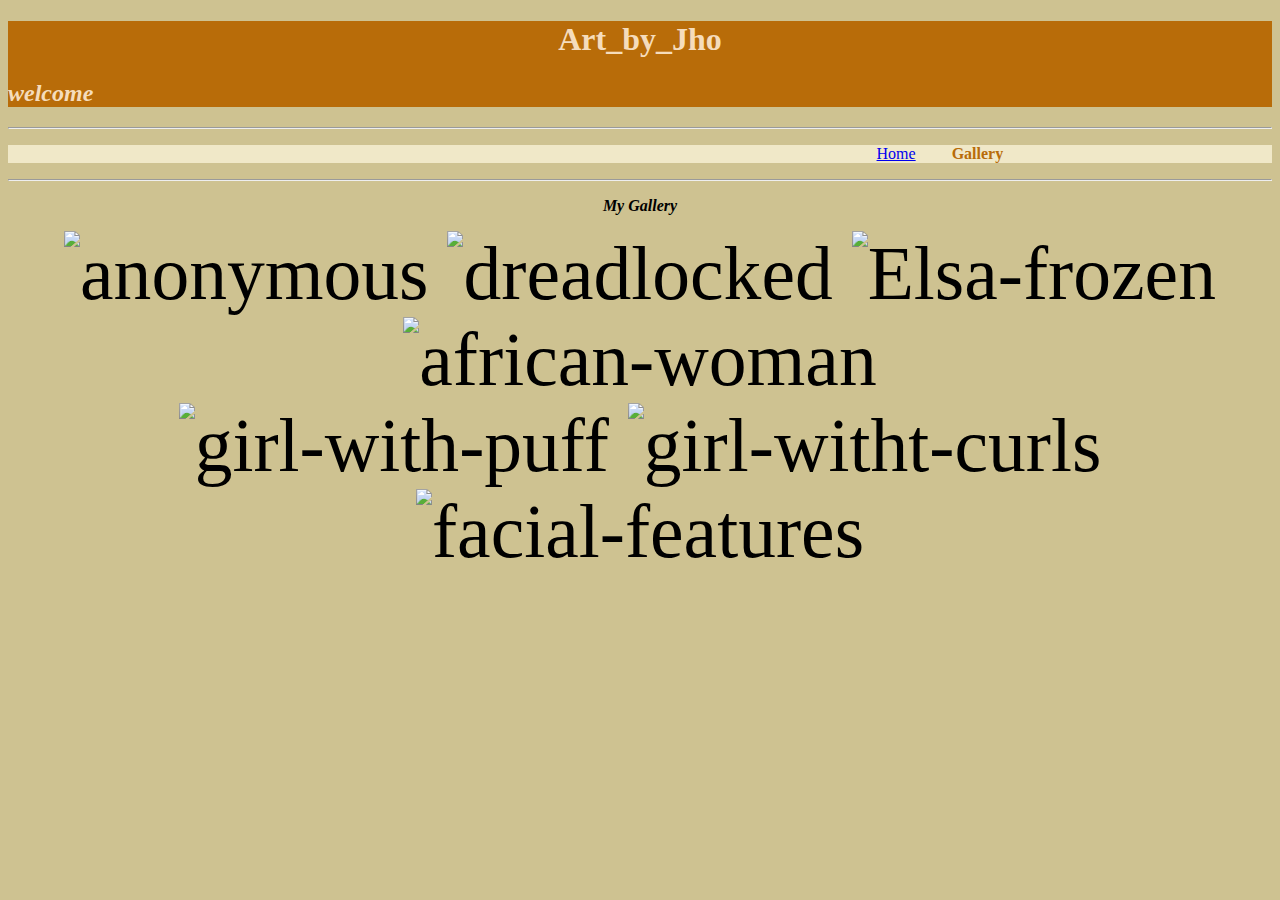
==== products.html @ 2a42e066 "my portfolio files added" ====
<!DOCTYPE html>
<html lang="en">
<head>
    <meta charset="UTF-8">
    <meta name="viewport" content="width=device-width, initial-scale=1.0">
    <title>gallery</title>
    <link rel="stylesheet" href="style.css"
</head>
<style>
  
  ul#menu li {display: inline-block; text-align: center; color: rgb(184, 108, 9);}
  
    </style>
<body>
  <div id="wel" style="color:  rgb(245, 220, 188);"><h1>Art_by_Jho</h1>
    <h2><em>welcome</em></h2></div>
    <hr />
    <p id="men"><nav>
        <ul id="menu">
          &nbsp;&nbsp;&nbsp;&nbsp;<li><a href="webport.html">Home</a></li>&nbsp;&nbsp;&nbsp;&nbsp;
          &nbsp;&nbsp;&nbsp;&nbsp;<li><strong>Gallery</strong></li>&nbsp;&nbsp;&nbsp;&nbsp;
        
        </ul>
      </nav></p>
      <hr />
    <p><strong><center><em>My Gallery</em></center></strong></p>
    <div id="gallery">
     
        <img src="https://pbs.twimg.com/media/EdCXZvqXoAAQiGR?format=jpg&name=medium" alt="anonymous" max-width="290" height="345">
        <img src="https://pbs.twimg.com/media/EcyyE-iXgAA-Hd9?format=jpg&name=medium" alt="dreadlocked" max-width="280" height="345">
        <img src="https://pbs.twimg.com/media/EZhTCunWAAAPxxd?format=jpg&name=large" alt="Elsa-frozen" max-width="270" height="345">
        <img src="https://pbs.twimg.com/media/EXqFse5XQAAU_9l?format=jpg&name=large" alt="african-woman" max-width="285" height="345">
        <br /><img src="https://pbs.twimg.com/media/EXcLrHIXgAMNx5Z?format=jpg&name=large" alt="girl-with-puff" max-width="300" height="345">
        <img src="https://pbs.twimg.com/media/EWbwMxVX0AEsjft?format=jpg&name=large" alt="girl-witht-curls" max-width="270" height="345">
        <img src="https://pbs.twimg.com/media/EbhCya0WoAUG8mx?format=jpg&name=large" alt="facial-features" max-width="330" height="345">
    </div>
   
</body>
</html>
---- style.css ----
h1 {
  text-align: center;
}
body {background-color: rgb(206, 194, 145)}
#profile {
  text-align: right;
  padding-right: 3%;
}
#menu {
  
  text-align: right;
  padding-right: 20%;
  background-color: rgb(240, 232, 200);
}
#socials {
  padding-top: 3%;
  text-align: right;
  padding-right: 3%;
}
#gallery {
  font-size: 20mm;
  text-align: center;
}
#about {
  font-family: "Josefin Sans", sans-serif;
  font-size: 1.5rem;
  font-weight: 350;
  padding-left: 10%;
  padding-right: 30%;
}
#serv {
  padding-top: 5%;
  padding-left: 30%;
  padding-right: 10%;
  font-family: "Josefin Sans", sans-serif;
  font-weight: 300;
}
#wel {background-color: rgb(184, 108, 9);}
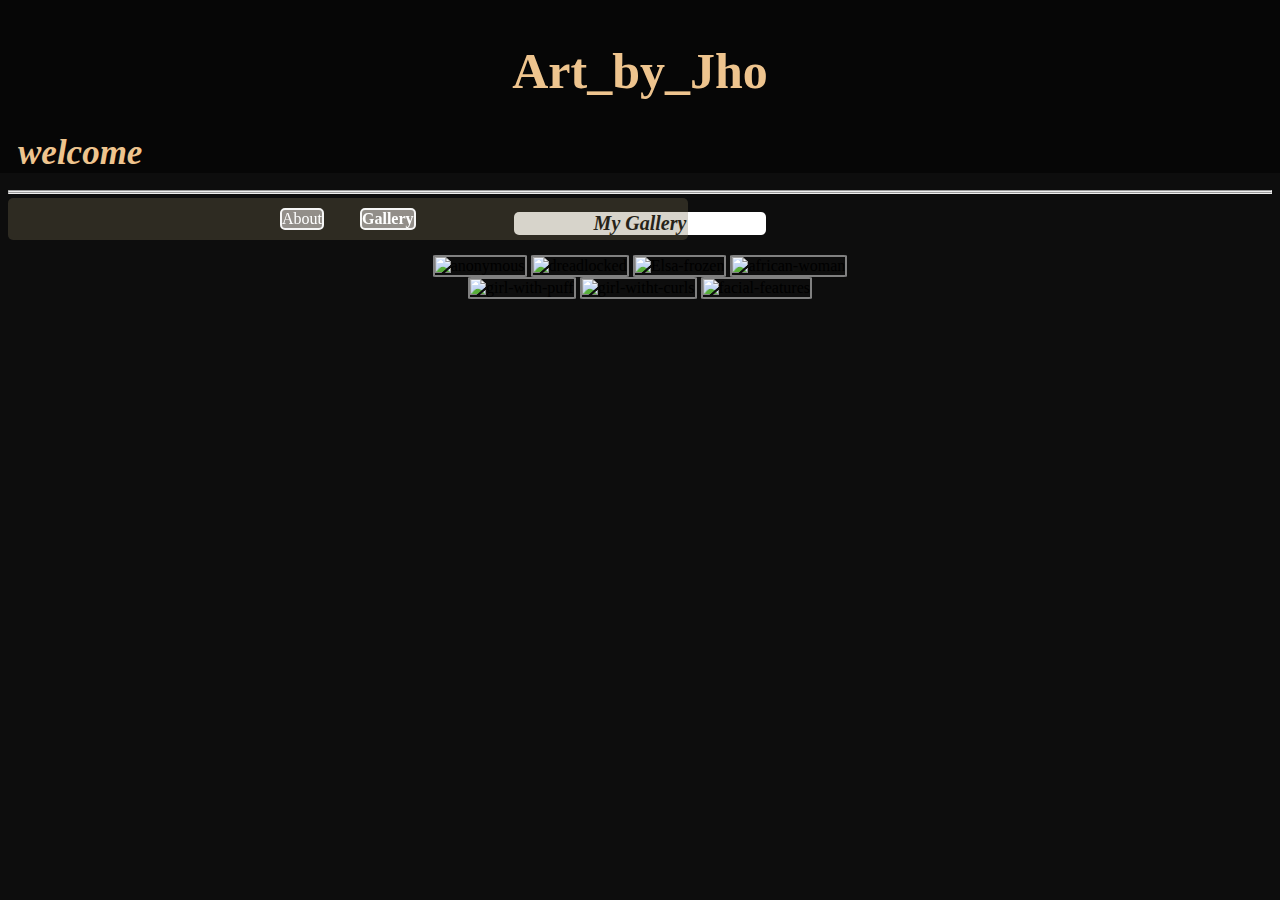
==== commit 43d72151: "new js and new styling" ====
--- a/products.html
+++ b/products.html
@@ -8,32 +8,32 @@
 </head>
 <style>
   
-  ul#menu li {display: inline-block; text-align: center; color: rgb(184, 108, 9);}
+  ul#menu li {display: inline-block; text-align: center; color: white;}
   
     </style>
 <body>
-  <div id="wel" style="color:  rgb(245, 220, 188);"><h1>Art_by_Jho</h1>
-    <h2><em>welcome</em></h2></div>
+  <div id="wel" style="color:  rgb(238, 196, 142);"><h1 id="hd1">Art_by_Jho</h1>
+    <h2 id="we"><em>welcome</em></h2></div>
     <hr />
-    <p id="men"><nav>
+    <p id="par1"><nav>
         <ul id="menu">
-          &nbsp;&nbsp;&nbsp;&nbsp;<li><a href="webport.html">Home</a></li>&nbsp;&nbsp;&nbsp;&nbsp;
-          &nbsp;&nbsp;&nbsp;&nbsp;<li><strong>Gallery</strong></li>&nbsp;&nbsp;&nbsp;&nbsp;
+          &nbsp;&nbsp;&nbsp;&nbsp;<li id="hom"><a href="index.html">About</a></li>&nbsp;&nbsp;&nbsp;&nbsp;
+          &nbsp;&nbsp;&nbsp;&nbsp;<li id="gal"><strong>Gallery</strong></li>&nbsp;&nbsp;&nbsp;&nbsp;
         
         </ul>
       </nav></p>
       <hr />
-    <p><strong><center><em>My Gallery</em></center></strong></p>
+    <p id="heading"><strong><em>My Gallery</em></strong></p>
     <div id="gallery">
      
-        <img src="https://pbs.twimg.com/media/EdCXZvqXoAAQiGR?format=jpg&name=medium" alt="anonymous" max-width="290" height="345">
-        <img src="https://pbs.twimg.com/media/EcyyE-iXgAA-Hd9?format=jpg&name=medium" alt="dreadlocked" max-width="280" height="345">
-        <img src="https://pbs.twimg.com/media/EZhTCunWAAAPxxd?format=jpg&name=large" alt="Elsa-frozen" max-width="270" height="345">
-        <img src="https://pbs.twimg.com/media/EXqFse5XQAAU_9l?format=jpg&name=large" alt="african-woman" max-width="285" height="345">
-        <br /><img src="https://pbs.twimg.com/media/EXcLrHIXgAMNx5Z?format=jpg&name=large" alt="girl-with-puff" max-width="300" height="345">
-        <img src="https://pbs.twimg.com/media/EWbwMxVX0AEsjft?format=jpg&name=large" alt="girl-witht-curls" max-width="270" height="345">
-        <img src="https://pbs.twimg.com/media/EbhCya0WoAUG8mx?format=jpg&name=large" alt="facial-features" max-width="330" height="345">
+        <img src="https://pbs.twimg.com/media/EdCXZvqXoAAQiGR?format=jpg&name=medium" id="image1" alt="anonymous" style="max-width: 290px;" height="345">
+        <img src="https://pbs.twimg.com/media/EcyyE-iXgAA-Hd9?format=jpg&name=medium" id="image2" alt="dreadlocked" style="max-width: 280;" height="345">
+        <img src="https://pbs.twimg.com/media/EZhTCunWAAAPxxd?format=jpg&name=large" id="image3" alt="Elsa-frozen" style="max-width: 270;" height="345">
+        <img src="https://pbs.twimg.com/media/EXqFse5XQAAU_9l?format=jpg&name=large" id="image4" alt="african-woman" style="max-width: 285;" height="345">
+        <br /><img src="https://pbs.twimg.com/media/EXcLrHIXgAMNx5Z?format=jpg&name=large" id="image5" alt="girl-with-puff" style="max-width: 300;" height="345">
+        <img src="https://pbs.twimg.com/media/EWbwMxVX0AEsjft?format=jpg&name=large" id="image6" alt="girl-witht-curls" style="max-width: 270;" height="345">
+        <img src="https://pbs.twimg.com/media/EbhCya0WoAUG8mx?format=jpg&name=large" id="image7" alt="facial-features" style="max-width: 330;" height="345">
     </div>
-   
+   <script src="app.js"></script>
 </body>
 </html>--- a/style.css
+++ b/style.css
@@ -1,16 +1,25 @@
+* {
+  display: flexbox;
+}
 h1 {
   text-align: center;
 }
-body {background-color: rgb(206, 194, 145)}
+body {
+  background-color: rgb(0, 0, 0, 0.95);
+}
 #profile {
   text-align: right;
   padding-right: 3%;
 }
 #menu {
-  
-  text-align: right;
+  position: fixed;
+  text-align: center;
   padding-right: 20%;
-  background-color: rgb(240, 232, 200);
+  padding-left: 20%;
+  background-color: rgb(121, 113, 84, 0.3);
+  padding-top: 10px;
+  padding-bottom: 10px;
+  border-radius: 5px;
 }
 #socials {
   padding-top: 3%;
@@ -18,21 +27,128 @@
   padding-right: 3%;
 }
 #gallery {
-  font-size: 20mm;
   text-align: center;
 }
 #about {
-  font-family: "Josefin Sans", sans-serif;
+  font-family: "Indie Flower", cursive;
   font-size: 1.5rem;
   font-weight: 350;
-  padding-left: 10%;
-  padding-right: 30%;
+  padding-top: 2%;
+  padding-bottom: 2%;
+  padding-left: 5%;
+  margin-left: 20%;
+  margin-right: 20%;
+  margin-bottom: 10%;
+  background-color: rgb(240, 231, 231, 0.2);
+  border-radius: 5px;
 }
 #serv {
-  padding-top: 5%;
-  padding-left: 30%;
-  padding-right: 10%;
+  padding-top: 2%;
+  padding-bottom: 2%;
+  padding-left: 5%;
+  margin-left: 30%;
+  margin-right: 30%;
+  border-radius: 5px;
+  background-color: rgb(4, 4, 39, 0.3);
   font-family: "Josefin Sans", sans-serif;
-  font-weight: 300;
+  font-weight: 200;
+  font-size: 20px;
 }
-#wel {background-color: rgb(184, 108, 9);}+#wel {
+  background-color: rgb(0, 0, 0, 0.5);
+  margin-bottom: -15px;
+  padding-top: 10px;
+  margin: -10px;
+}
+#par1 {
+  margin-top: -20px;
+  margin-bottom: -20px;
+}
+#we {
+  font-size: 35px;
+  padding-left: 20px;
+}
+#hom {
+  border: 2px solid whitesmoke;
+  border-radius: 5px;
+  background-color: rgb(247, 242, 242, 0.5);
+}
+#gal {
+  border: 2px solid whitesmoke;
+  border-radius: 5px;
+  background-color: rgb(247, 242, 242, 0.5);
+}
+#img {
+  border: 2px solid rgb(2, 2, 44);
+  border-radius: 50px 0 50px 25px;
+}
+#hd1 {
+  font-size: 50px;
+}
+#image1 {
+  border: 2px solid grey;
+  border-radius: 3%;
+}
+#image2 {
+  border: 2px solid grey;
+  border-radius: 3%;
+}
+#image3 {
+  border: 2px solid grey;
+  border-radius: 3%;
+}
+#image4 {
+  border: 2px solid grey;
+  border-radius: 3%;
+}
+#image5 {
+  border: 2px solid grey;
+  border-radius: 3%;
+}
+#image6 {
+  border: 2px solid grey;
+  border-radius: 3%;
+}
+#image7 {
+  border: 2px solid grey;
+  border-radius: 3%;
+}
+#image1:hover {
+  border: 2px solid rgb(238, 196, 142);
+}
+#image2:hover {
+  border: 2px solid rgb(238, 196, 142);
+}
+#image3:hover {
+  border: 2px solid rgb(238, 196, 142);
+}
+#image4:hover {
+  border: 2px solid rgb(238, 196, 142);
+}
+#image5:hover {
+  border: 2px solid rgb(238, 196, 142);
+}
+#image6:hover {
+  border: 2px solid rgb(238, 196, 142);
+}
+#image7:hover {
+  border: 2px solid rgb(238, 196, 142);
+}
+a:link {
+  color: white;
+  background-color: transparent;
+  text-decoration: none;
+}
+a:hover {
+  color: red;
+  background-color: transparent;
+  text-decoration: underline;
+}
+#heading {
+  background-color: white;
+  font-size: 20px;
+  margin-left: 40%;
+  margin-right: 40%;
+  text-align: center;
+  border-radius: 5px;
+}
